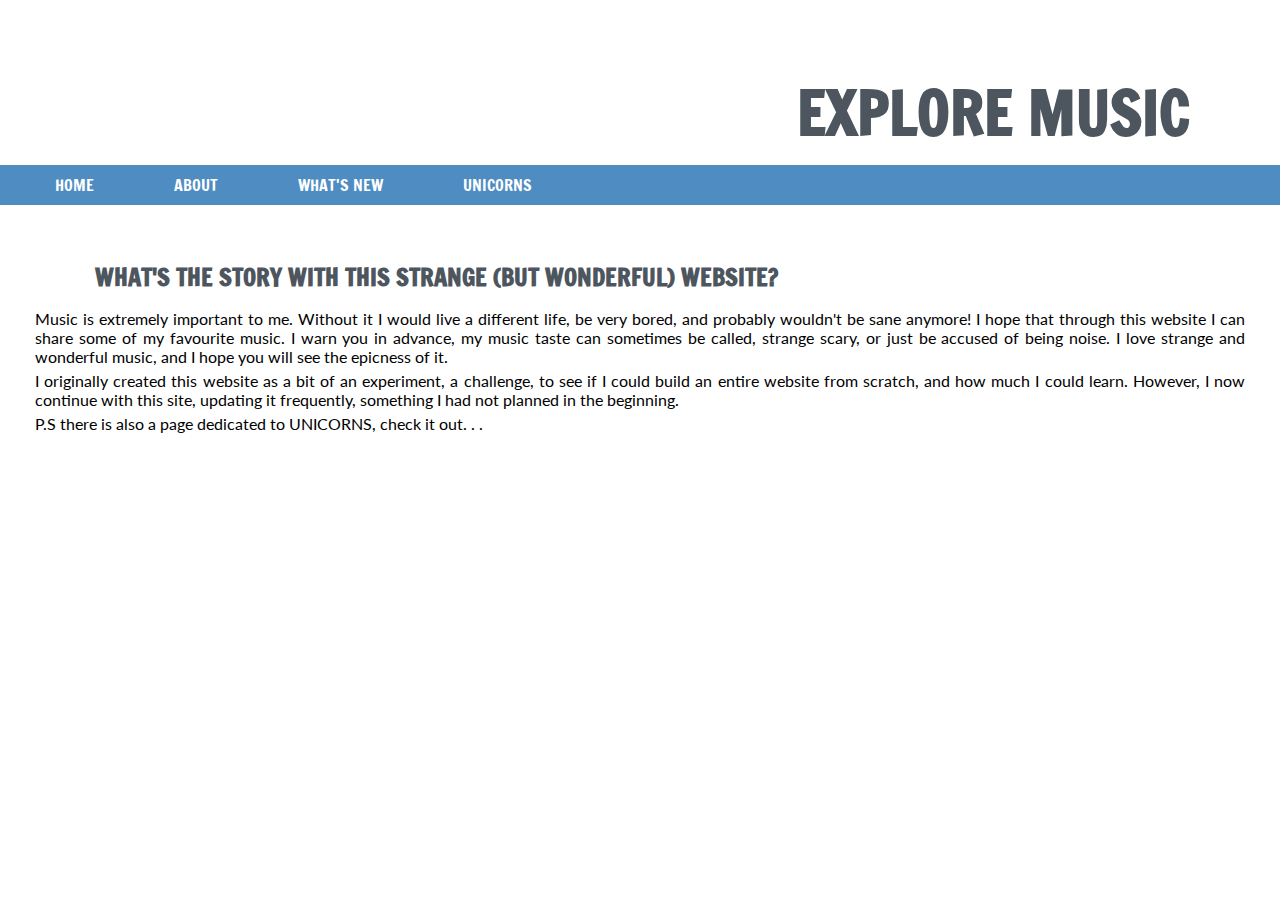
==== About.html @ a90b85c2 "wip" ====
<!DOCTYPE html>
<html>
    <head>
        <title>What's The Story With This Strange Website?</title>
        <meta http-equiv="Content-Type" content="text/html; charset=UTF-8">
        <link rel='stylesheet' href='mystyles.css'>
    </head>
    <body>
        <header>
            <h1>Explore Music</h1>
        </header>
          <nav>
            <div id='cssmenu'>
                <ul>
                    <li><a href='index.html'><span>home</span></a></li>
                    <li><a href='About.html'><span>about</span></a></li>
                    <li><a href="What's New.html"><span>What's New</span></a></li>
                    <li class='last'><a href='Unicorns.html'><span>Unicorns</span></a></li>
                </ul>
            </div>
        </nav>
        <section>
            <div>
                <h2>What's the Story With This Strange (But Wonderful) Website?</h2>
                <p>Music is extremely important to me. Without it I would live a different
                life, be very bored, and probably wouldn't be sane anymore! I hope that through
                this website I can share some of my favourite music. I warn you in advance, my
                music taste can sometimes be called, strange scary, or just be accused of being noise.
                I love strange and wonderful music, and I hope you will see the epicness of it.</p>
                <p>I originally created this website as a bit of an experiment, a challenge, to see
                if I could build an entire website from scratch, and how much I could learn. However,
                I now continue with this site, updating it frequently, something I had not planned in 
                the beginning.</p>
                <p>P.S there is also a page dedicated to <a href='Unicorns.html'>UNICORNS</a>, check it out. . . </p>
            </div>
        </section>
    </body>
</html>
---- mystyles.css ----
@import url(http://fonts.googleapis.com/css?family=Francois+One);
@import url(http://fonts.googleapis.com/css?family=Lato);

* {
    margin: 0;
    padding: 0;
}

body {
    background-color: #ffffff;
    
}

header {
    margin-right: 80px;
    margin-top: 60px;
    padding: 10px;
    text-align: right;
    display: block;
}

section {
    margin: 30px;
    padding: 5px;
}

h1 {
    font-size: 60px;
    font-family: 'Francois One', serif;
    color: #4D565E;
    text-transform: uppercase;
}

h2 {
    font-size: 24px;
    font-family: 'Francois One', serif;
    color: #4D565E;
    text-transform: uppercase;
    text-indent: 40px;
    padding-left: 10px;
    padding-right: 10px;
    padding-top: 10px;
    padding-bottom: 0;
    margin: 10px;
}

p{
    font-family: 'Lato', sans-serif;
    text-align: justify;
    padding-top: 5px;
}
a {
   text-decoration: none; 
   color: #000000;
   -webkit-transition: color .25s;
   -moz-transition: color .25s;
   -ms-transition: color .25s;
   -o-transition: color .25s;
   transition: color .25s;
}

a:hover {
    text-decoration: underline;
}
         /*navigation bar */
#cssmenu {
    background: #4e8cc2;
    width: auto;
    
}

#cssmenu ul {
    list-style: none;
    margin: 0;
    padding:0;
    line-height: 1;
    display: block;
    zoom: 1;
}

#cssmenu ul:after {
    content: '';
    display: block;
    font-size: 0;
    height: 0;
    clear: both;
    visibility: hidden;
}

#cssmenu ul li {
    float: left;
    display: block;
    padding: 0;
}

#cssmenu ul li a {
    color: #ffffff;
    text-decoration: none;
    display: block;
    padding:12px 25px;
    font-family: 'Francois One', serif;
    font-weight: 300;
    text-transform: uppercase;
    font-size: 16px;
    position: relative;
    text-indent: 30px;
    -webkit-transition: color .25s;
    -moz-transition: color .25s;
    -ms-transition: color .25s;
    -o-transition: color .25s;
    transition: color .25s;
}
#cssmenu ul li a:hover {
    color: #333333;
}

#cssmenu ul li a:hover:before {
    width: 100%;
}

#cssmenu ul li a:hover:after {
    content: '';
    display: block;
    position:absolute;
    left: 0;
    bottom: 0;
    height: 3px;
    width: 0;
    background: #333333;
    -webkit-transition: width .25s;
    -moz-transition: width .25s;
    -ms-transition: width .25s;
    -o-transition: width .25s;
    transition: width .25s;
}

#cssmenu ul li.last > a:after,
#cssmenu ul li:last-child > a:after {
    display: none;
}

#cssmenu ul li.active a {
    color: #333333
}

#cssmenu ul li.active a:before {
    width: 100%;
}

@media screen and (max-width: 768px) {
    #cssmenu ul li {
        float: none;
    }
    
    #cssmenu ul li a {
        width: 100%;
        -moz-box-sizing: border-box;
        -webkit-box-sizing: border-box;
        -box-sizing: border-box;
    }
    
    #cssmenu ul li a:after {
        display: none;
    }
    
    #cssmenu ul li a:before {
        height: 1px;
        background: #ffffff;
        width: 100%;
        opacity: .2;
    }
    
    #cssmenu ul li.last > a:before,
    #cssmenu ul li:last-child > a:before {
        display: none;
    }
}
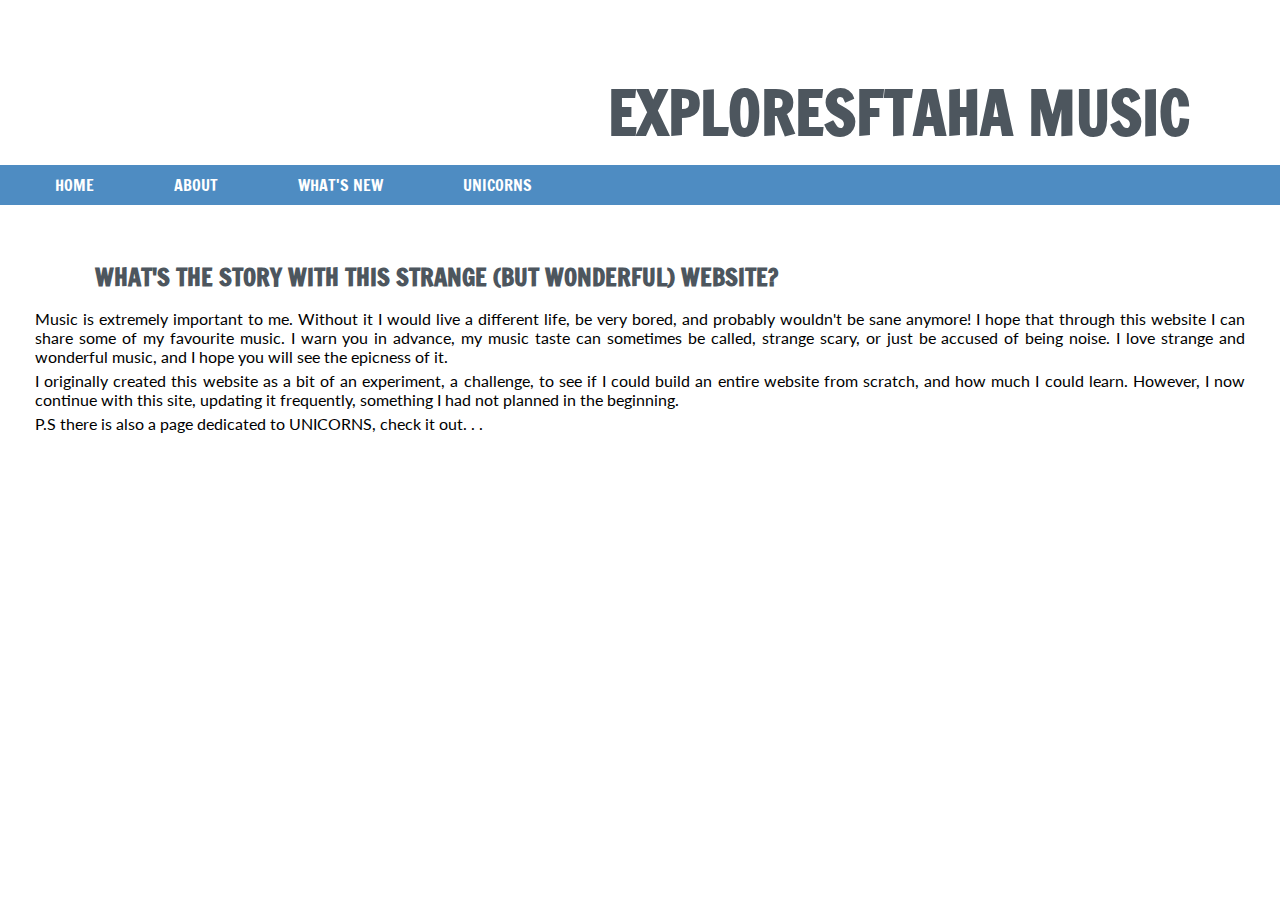
==== commit 434e92a9: "Delete README.md" ====
--- a/About.html
+++ b/About.html
@@ -7,7 +7,7 @@
     </head>
     <body>
         <header>
-            <h1>Explore Music</h1>
+            <h1>Exploresftaha Music</h1>
         </header>
           <nav>
             <div id='cssmenu'>
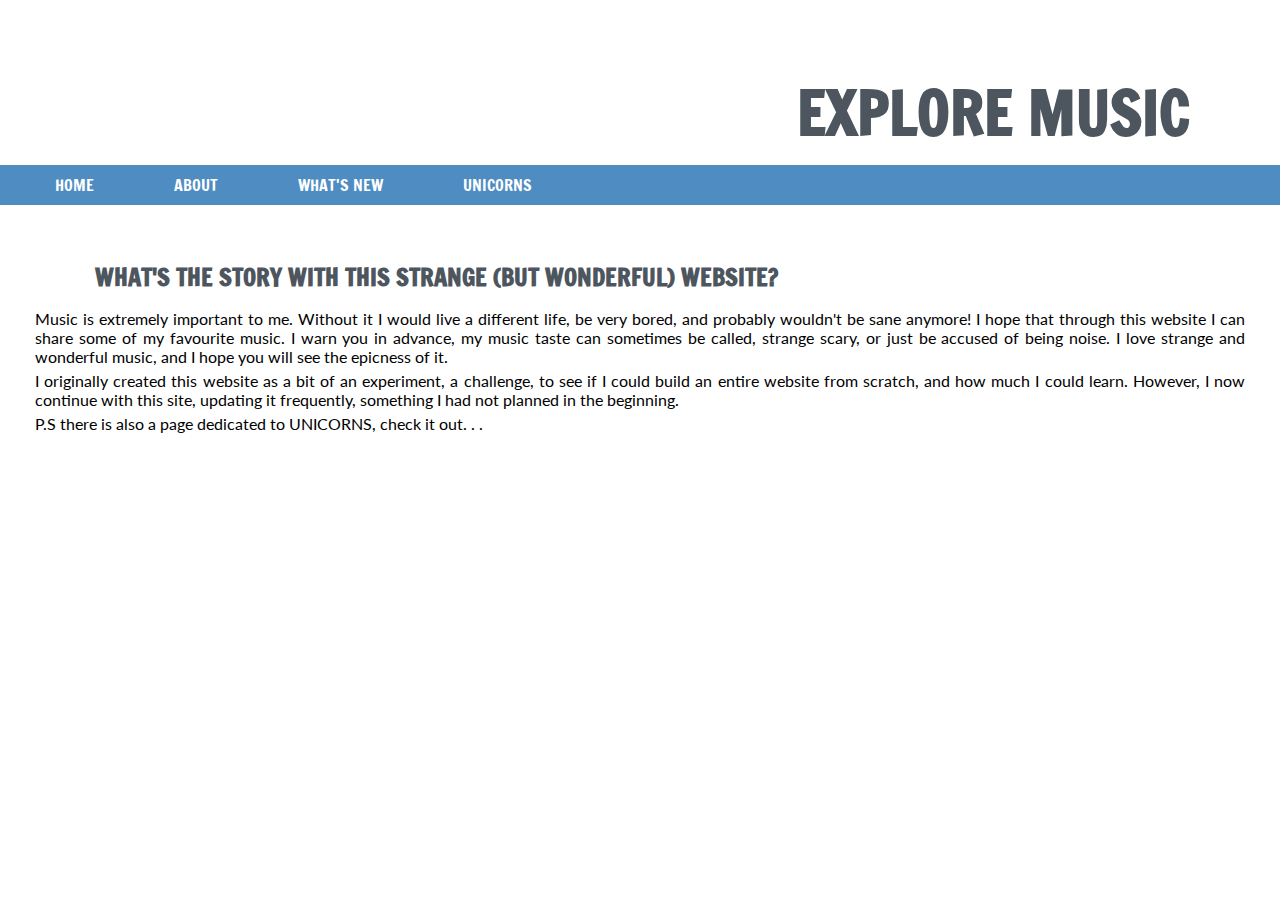
==== commit cf7488b0: "Delete README.md" ====
--- a/About.html
+++ b/About.html
@@ -7,7 +7,7 @@
     </head>
     <body>
         <header>
-            <h1>Exploresftaha Music</h1>
+            <h1>Explore Music</h1>
         </header>
           <nav>
             <div id='cssmenu'>
--- a/mystyles.css
+++ b/mystyles.css
@@ -62,6 +62,12 @@
 a:hover {
     text-decoration: underline;
 }
+
+#uni-kid-pic {
+    margin: 10px;
+    padding-left: 50px;
+}
+
          /*navigation bar */
 #cssmenu {
     background: #4e8cc2;
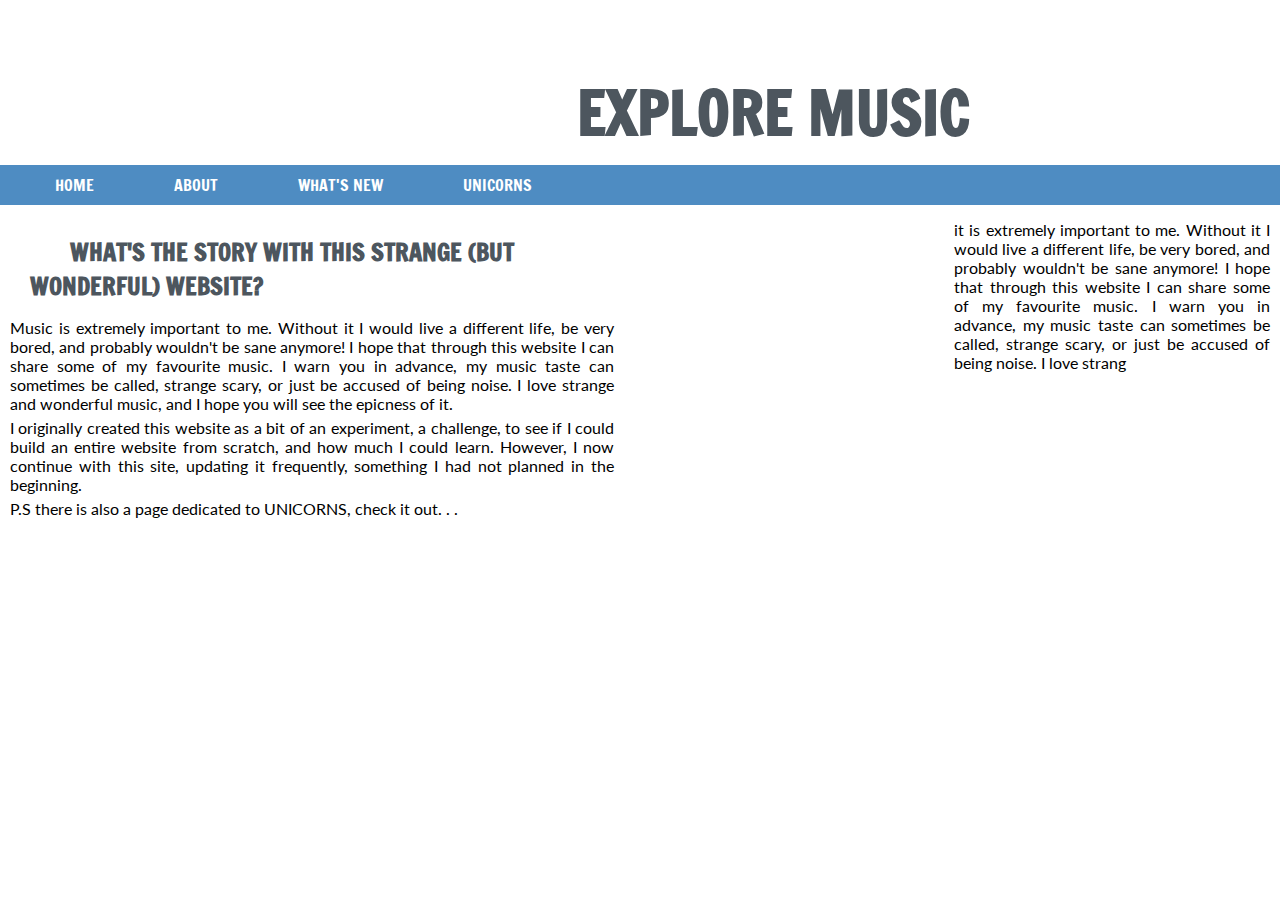
==== commit a2f18109: "Delete README.md" ====
--- a/About.html
+++ b/About.html
@@ -6,11 +6,11 @@
         <link rel='stylesheet' href='mystyles.css'>
     </head>
     <body>
-        <header>
-            <h1>Explore Music</h1>
-        </header>
-          <nav>
-            <div id='cssmenu'>
+        <div id="wrap">
+            <div id="header">
+                <h1>Explore Music</h1>
+            </div>
+            <div id='nav'>
                 <ul>
                     <li><a href='index.html'><span>home</span></a></li>
                     <li><a href='About.html'><span>about</span></a></li>
@@ -18,21 +18,26 @@
                     <li class='last'><a href='Unicorns.html'><span>Unicorns</span></a></li>
                 </ul>
             </div>
-        </nav>
-        <section>
-            <div>
+            <div id="main">
                 <h2>What's the Story With This Strange (But Wonderful) Website?</h2>
                 <p>Music is extremely important to me. Without it I would live a different
-                life, be very bored, and probably wouldn't be sane anymore! I hope that through
-                this website I can share some of my favourite music. I warn you in advance, my
-                music taste can sometimes be called, strange scary, or just be accused of being noise.
-                I love strange and wonderful music, and I hope you will see the epicness of it.</p>
+                    life, be very bored, and probably wouldn't be sane anymore! I hope that through
+                    this website I can share some of my favourite music. I warn you in advance, my
+                    music taste can sometimes be called, strange scary, or just be accused of being noise.
+                    I love strange and wonderful music, and I hope you will see the epicness of it.</p>
                 <p>I originally created this website as a bit of an experiment, a challenge, to see
-                if I could build an entire website from scratch, and how much I could learn. However,
-                I now continue with this site, updating it frequently, something I had not planned in 
-                the beginning.</p>
+                    if I could build an entire website from scratch, and how much I could learn. However,
+                    I now continue with this site, updating it frequently, something I had not planned in 
+                    the beginning.</p>
                 <p>P.S there is also a page dedicated to <a href='Unicorns.html'>UNICORNS</a>, check it out. . . </p>
             </div>
-        </section>
+            <div id="aside">
+                <p>it is extremely important to me. Without it I would live a different
+                    life, be very bored, and probably wouldn't be sane anymore! I hope that through
+                    this website I can share some of my favourite music. I warn you in advance, my
+                    music taste can sometimes be called, strange scary, or just be accused of being noise.
+                    I love strang</p>
+            </div>
+        </div>
     </body>
 </html>
--- a/mystyles.css
+++ b/mystyles.css
@@ -6,12 +6,14 @@
     padding: 0;
 }
 
-body {
+#wrap {
+    width: 100%;
+    margin: 0 auto;
     background-color: #ffffff;
-    
 }
 
-header {
+#header {
+    width: 960px;
     margin-right: 80px;
     margin-top: 60px;
     padding: 10px;
@@ -19,9 +21,18 @@
     display: block;
 }
 
-section {
-    margin: 30px;
-    padding: 5px;
+#main {
+    width: 604px;
+    height: 100%;
+    float: left;
+    margin: 10px;
+}
+
+#aside {
+    width: 316px;
+    height: 100%;
+    float: right;
+    margin: 10px;
 }
 
 h1 {
@@ -50,32 +61,29 @@
     padding-top: 5px;
 }
 a {
-   text-decoration: none; 
-   color: #000000;
-   -webkit-transition: color .25s;
-   -moz-transition: color .25s;
-   -ms-transition: color .25s;
-   -o-transition: color .25s;
-   transition: color .25s;
+    text-decoration: none; 
+    color: #000000;
+    -webkit-transition: color .25s;
+    -moz-transition: color .25s;
+    -ms-transition: color .25s;
+    -o-transition: color .25s;
+    transition: color .25s;
 }
 
 a:hover {
     text-decoration: underline;
+} 
+
+/*navigation bar */
+#nav {
+    background: #4e8cc2;
+    width: 100%;
+    padding: 0;
+    margin: 0;
+
 }
 
-#uni-kid-pic {
-    margin: 10px;
-    padding-left: 50px;
-}
-
-         /*navigation bar */
-#cssmenu {
-    background: #4e8cc2;
-    width: auto;
-    
-}
-
-#cssmenu ul {
+#nav ul {
     list-style: none;
     margin: 0;
     padding:0;
@@ -84,7 +92,7 @@
     zoom: 1;
 }
 
-#cssmenu ul:after {
+#nav ul:after {
     content: '';
     display: block;
     font-size: 0;
@@ -93,13 +101,13 @@
     visibility: hidden;
 }
 
-#cssmenu ul li {
+#nav ul li {
     float: left;
     display: block;
     padding: 0;
 }
 
-#cssmenu ul li a {
+#nav ul li a {
     color: #ffffff;
     text-decoration: none;
     display: block;
@@ -116,15 +124,15 @@
     -o-transition: color .25s;
     transition: color .25s;
 }
-#cssmenu ul li a:hover {
+#nav ul li a:hover {
     color: #333333;
 }
 
-#cssmenu ul li a:hover:before {
+#nav ul li a:hover:before {
     width: 100%;
 }
 
-#cssmenu ul li a:hover:after {
+#nav ul li a:hover:after {
     content: '';
     display: block;
     position:absolute;
@@ -140,44 +148,44 @@
     transition: width .25s;
 }
 
-#cssmenu ul li.last > a:after,
-#cssmenu ul li:last-child > a:after {
+#nav ul li.last > a:after,
+#nav ul li:last-child > a:after {
     display: none;
 }
 
-#cssmenu ul li.active a {
+#nav ul li.active a {
     color: #333333
 }
 
-#cssmenu ul li.active a:before {
+#nav ul li.active a:before {
     width: 100%;
 }
 
 @media screen and (max-width: 768px) {
-    #cssmenu ul li {
+    #nav ul li {
         float: none;
     }
-    
-    #cssmenu ul li a {
+
+    #nav ul li a {
         width: 100%;
         -moz-box-sizing: border-box;
         -webkit-box-sizing: border-box;
         -box-sizing: border-box;
     }
-    
-    #cssmenu ul li a:after {
+
+    #nav ul li a:after {
         display: none;
     }
-    
-    #cssmenu ul li a:before {
+
+    #nav ul li a:before {
         height: 1px;
         background: #ffffff;
         width: 100%;
         opacity: .2;
     }
-    
-    #cssmenu ul li.last > a:before,
-    #cssmenu ul li:last-child > a:before {
+
+    #nav ul li.last > a:before,
+    #nav ul li:last-child > a:before {
         display: none;
     }
 }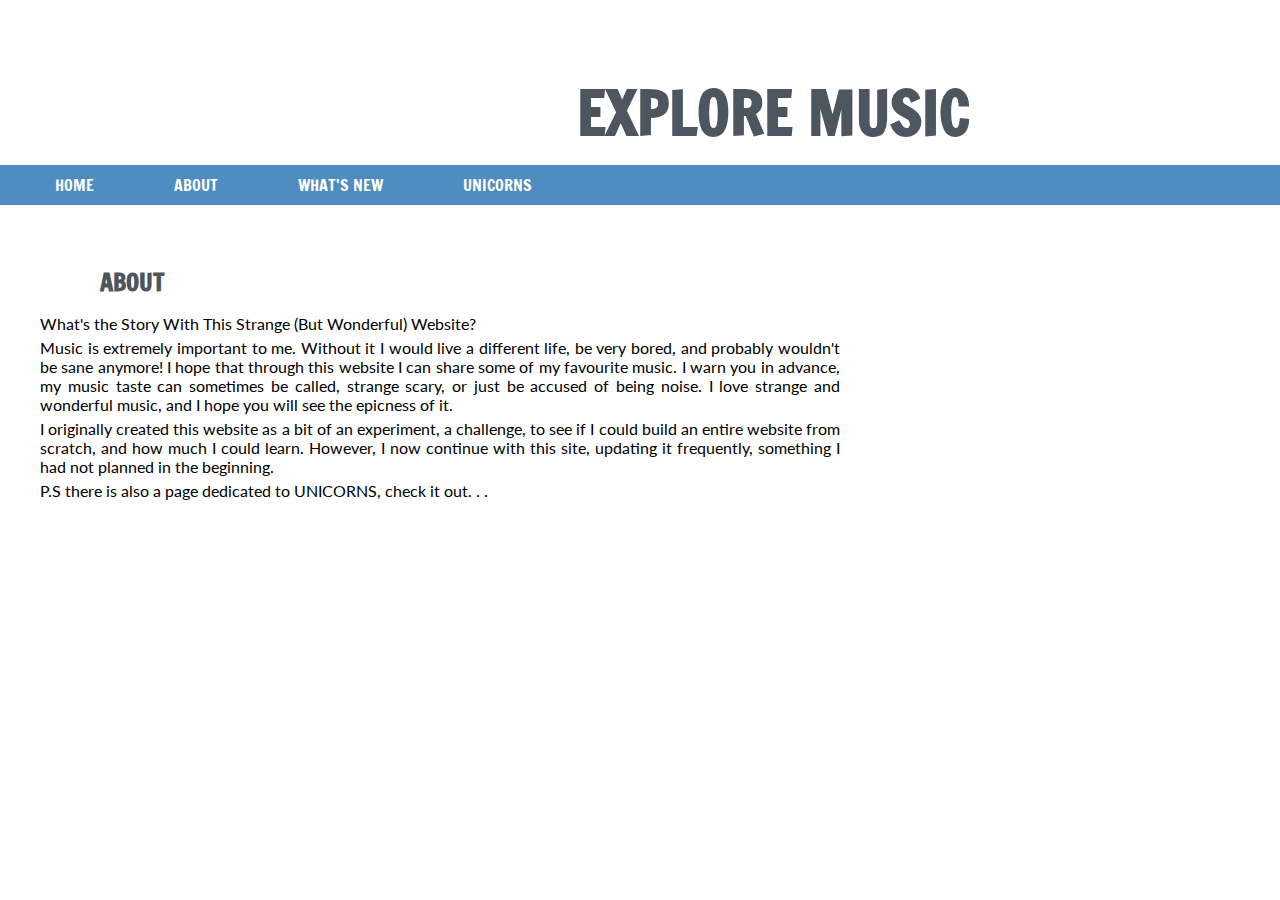
==== commit e40834e0: "Delete README.md" ====
--- a/About.html
+++ b/About.html
@@ -19,7 +19,8 @@
                 </ul>
             </div>
             <div id="main">
-                <h2>What's the Story With This Strange (But Wonderful) Website?</h2>
+                <h2>About</h2>
+                <p>What's the Story With This Strange (But Wonderful) Website?</p>
                 <p>Music is extremely important to me. Without it I would live a different
                     life, be very bored, and probably wouldn't be sane anymore! I hope that through
                     this website I can share some of my favourite music. I warn you in advance, my
@@ -31,13 +32,6 @@
                     the beginning.</p>
                 <p>P.S there is also a page dedicated to <a href='Unicorns.html'>UNICORNS</a>, check it out. . . </p>
             </div>
-            <div id="aside">
-                <p>it is extremely important to me. Without it I would live a different
-                    life, be very bored, and probably wouldn't be sane anymore! I hope that through
-                    this website I can share some of my favourite music. I warn you in advance, my
-                    music taste can sometimes be called, strange scary, or just be accused of being noise.
-                    I love strang</p>
-            </div>
         </div>
     </body>
 </html>
--- a/mystyles.css
+++ b/mystyles.css
@@ -21,18 +21,48 @@
     display: block;
 }
 
-#main {
-    width: 604px;
+#main { 
+    width: 800px;
+    margin: 30px;
+    padding: 10px;
+    float: left;
+}
+
+#mainindex {
+    width: 579px;
     height: 100%;
     float: left;
     margin: 10px;
+    padding-top: 25px;
+    padding-left: 25px;
+    min-width: 579px;
+    display: block;
 }
 
 #aside {
-    width: 316px;
+    width: 291px;
     height: 100%;
     float: right;
     margin: 10px;
+    padding-top: 60px;
+    padding-right: 35px;
+    padding-left: 10px;
+}
+
+#image {
+    display:block;
+    height: auto;
+    width: auto;
+    vertical-align: middle;
+    text-align: center;
+    padding: 10px;
+}
+
+img {
+    max-width: 100%;
+    max-height: 100%;
+    display: block;
+    margin: auto auto;
 }
 
 h1 {
@@ -53,6 +83,13 @@
     padding-top: 10px;
     padding-bottom: 0;
     margin: 10px;
+}
+
+h3 {
+    font-size: 16px;
+    font-family: 'Francois One', serif;
+    color: #4D565E;
+    text-transform: uppercase;
 }
 
 p{
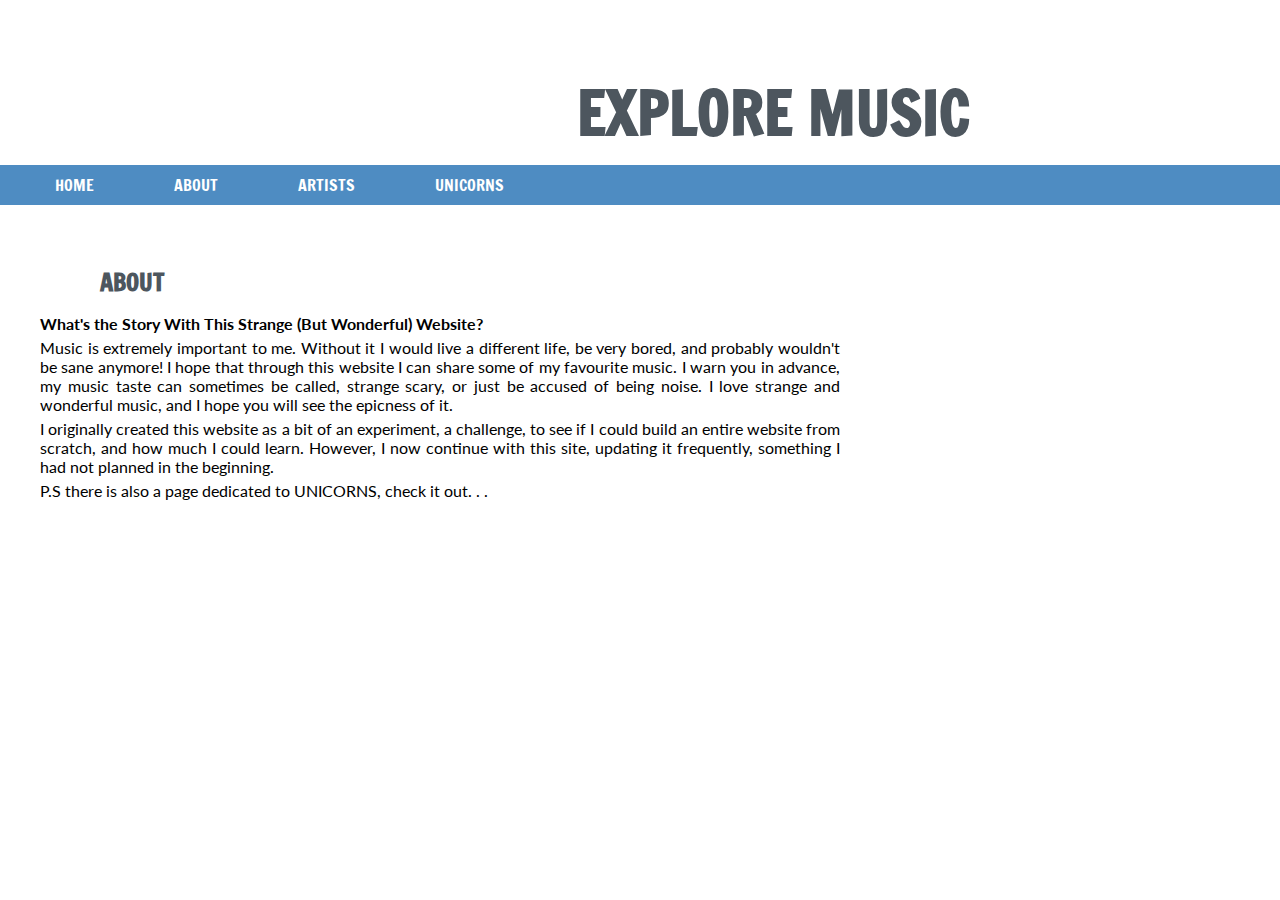
==== commit 194dcad2: "Delete README.md" ====
--- a/About.html
+++ b/About.html
@@ -14,13 +14,13 @@
                 <ul>
                     <li><a href='index.html'><span>home</span></a></li>
                     <li><a href='About.html'><span>about</span></a></li>
-                    <li><a href="What's New.html"><span>What's New</span></a></li>
+                    <li><a href="Musicians.html"><span>Artists</span></a></li>
                     <li class='last'><a href='Unicorns.html'><span>Unicorns</span></a></li>
                 </ul>
             </div>
             <div id="main">
                 <h2>About</h2>
-                <p>What's the Story With This Strange (But Wonderful) Website?</p>
+                <p><b>What's the Story With This Strange (But Wonderful) Website?</b></p>
                 <p>Music is extremely important to me. Without it I would live a different
                     life, be very bored, and probably wouldn't be sane anymore! I hope that through
                     this website I can share some of my favourite music. I warn you in advance, my
